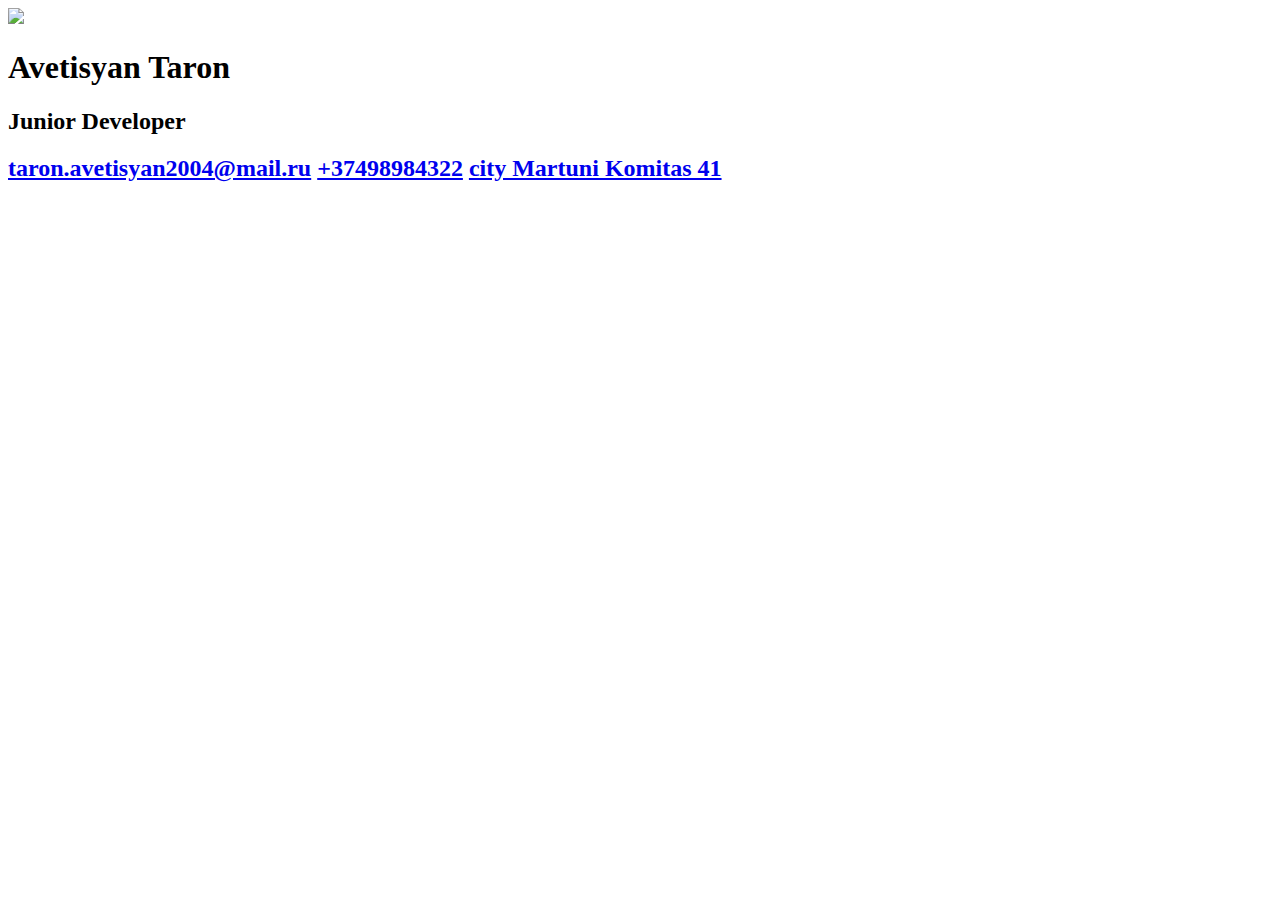
==== index.html @ 4ec62112 "html" ====
<!DOCTYPE html>
<html lang="en">
<head>
    <meta charset="UTF-8">
    <meta http-equiv="X-UA-Compatible" content="IE=edge">
    <title>Profile</title>
    <link rel="stylesheet" href="/style.css">
    <link rel="stylesheet" href="https://cdnjs.cloudflare.com/ajax/libs/font-awesome/6.3.0/css/all.min.css" integrity="sha512-SzlrxWUlpfuzQ+pcUCosxcglQRNAq/DZjVsC0lE40xsADsfeQoEypE+enwcOiGjk/bSuGGKHEyjSoQ1zVisanQ==" crossorigin="anonymous" referrerpolicy="no-referrer" />
</head>
<body>
   <header> <img src="/images/profile_image.jpg">
<h1>Avetisyan Taron</h1>
<h2>Junior Developer</h2>
<h2>  <a href="mailto:taron.avetisyan2004@mail.ru"><span class="fa fa-envelope" aria-hidden="true"></span> taron.avetisyan2004@mail.ru</a>
<a href="tel: +37498984322">  <span class="fa fa-phone" aria-hidden="true"></span>  +37498984322</a>
<a href="#"> <span class="fa fa-map-marker" aria-hidden="true"></span> city Martuni Komitas 41</a></h2>
<a href="https://www.facebook.com/taron.avetisyan.560"><span class="fa fa-facebook-official" aria-hidden="true"></span></a>
<a href="https://www.instagram.com/_avetisyan7/"> <span class="fa fa-instagram" aria-hidden="true"></span></a>
</header>
<div>
</div>
</body>
</html>
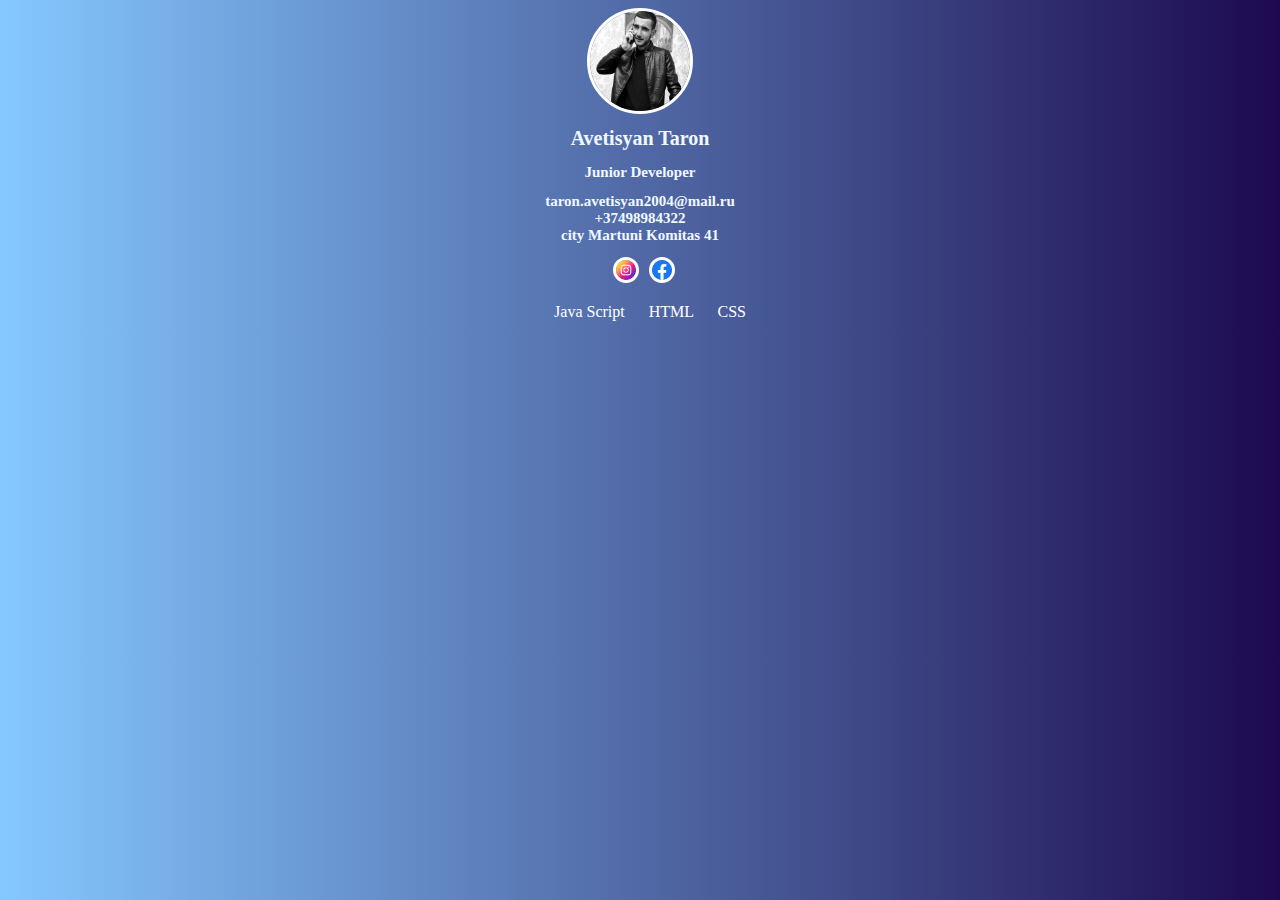
==== commit 0761d84d: "main html" ====
--- a/index.html
+++ b/index.html
@@ -14,10 +14,13 @@
 <h2>  <a href="mailto:taron.avetisyan2004@mail.ru"><span class="fa fa-envelope" aria-hidden="true"></span> taron.avetisyan2004@mail.ru</a>
 <a href="tel: +37498984322">  <span class="fa fa-phone" aria-hidden="true"></span>  +37498984322</a>
 <a href="#"> <span class="fa fa-map-marker" aria-hidden="true"></span> city Martuni Komitas 41</a></h2>
-<a href="https://www.facebook.com/taron.avetisyan.560"><span class="fa fa-facebook-official" aria-hidden="true"></span></a>
-<a href="https://www.instagram.com/_avetisyan7/"> <span class="fa fa-instagram" aria-hidden="true"></span></a>
+<nav><a href="https://www.facebook.com/taron.avetisyan.560"> <img src="/images/facebook.png"></a>
+<a href="https://www.instagram.com/_avetisyan7/"> <img src="/images/instagram.png"></a></nav>
+<div class="clear"></div>
 </header>
-<div>
+<div class="article"><a href="/js.html">Java Script</a>
+    <a href="/html.html">HTML</a>
+    <a href="/css.html">CSS</a>
 </div>
 </body>
 </html>--- a/style.css
+++ b/style.css
@@ -0,0 +1,59 @@
+body{
+    background-image: linear-gradient(to right, rgb(133, 200, 255) ,rgb(28, 10, 77));
+}
+
+.clear{
+    clear: both;
+}
+header{
+  
+    margin-left: auto;
+    margin-right: auto;
+    text-align: center;
+    color: aliceblue;
+    font-size: 10px;
+    width: 350px;
+}
+header a{
+    text-decoration: none;
+    color: aliceblue;
+    display: block;
+   
+}
+nav{
+    margin-right: 130px;
+}
+nav a{
+    margin-right:  10px;
+}
+header nav a{
+   float: right;
+  
+}
+header a img{
+    width: 20px;
+    height: 20px;
+}
+header img{
+    width: 100px;
+    height: 100px;
+    border-radius: 50%;
+    border: solid 3px white;
+    display: block;
+  margin-left: auto;
+  margin-right: auto;
+
+}
+
+.article{
+    margin-left: auto;
+    margin-right: auto;
+    text-align: center;
+    margin-top: 20px;
+
+}
+.article a{
+    text-decoration:none;
+    color: rgb(255, 255, 255);
+    margin-left: 20px;
+}